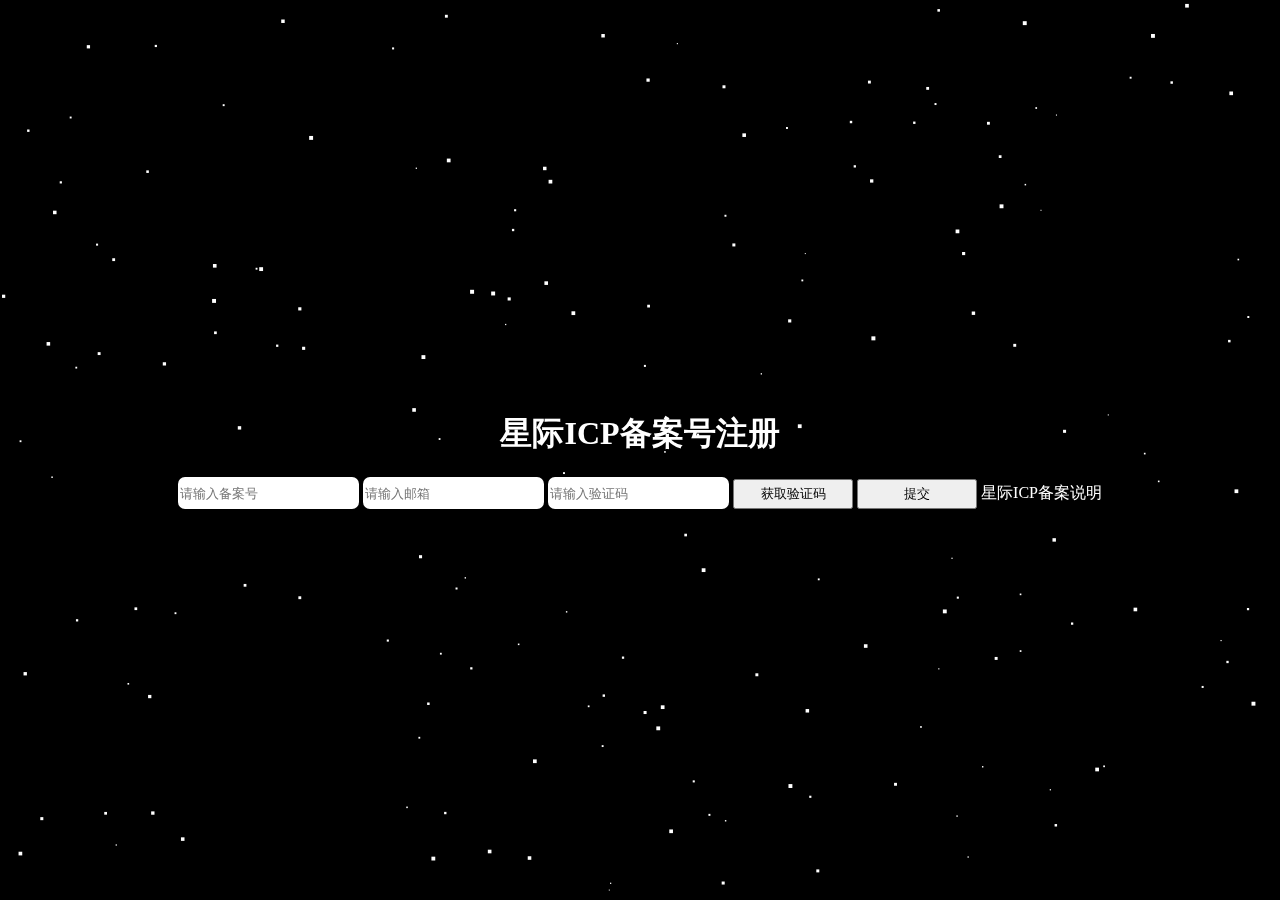
==== register.html @ 7bf45532 "Update register.html" ====
<!DOCTYPE html>
<html lang="en">

<head>
    <meta charset="UTF-8">
    <meta name="viewport" content="width=device-width, initial-scale=1.0">
    <title>星ICP备案 - 注册</title>
    <link rel="shortcut icon" href="favicon.jpg" type="image/jpeg">
    <link rel="stylesheet" href="register.css">
    <script src="register.js"></script>
    <script src="https://static2.pgaot.com/Assets/js/jquery-2.2.4.min.js"></script>
    <script src="https://static2.pgaot.com/Assets/js/sipg_jcokxlcsd9.js"></script>
    <script src="https://static2.pgaot.com/Assets/js.class/pgdbs.class.js"></script>
</head>

<body>
    <canvas id="starCanvas"></canvas>
    <div id="root">
        <div class="main">
            <h1>星际ICP备案号注册</h1>
            <form id="registerForm">
                <input type="text" id="icp" placeholder="请输入备案号">
                <input type="email" id="email" placeholder="请输入邮箱">
                <input type="number" id="captcha" placeholder="请输入验证码" maxlength="6" minlength="6">
                <button type="button" id="captchaBtn">获取验证码</button>
                <button type="submit">提交</button>
                <a href="https://iftcother.fandom.com/zh/wiki/%E6%98%9F%E9%99%85ICP%E5%A4%87%E6%A1%88%E8%AF%B4%E6%98%8E" type="_blank">星际ICP备案说明</a>
            </form>
        </div>
    </div>
    <link rel="stylesheet" href="stars.css">
    <script src="stars.js"></script>
</body>

</html>
---- register.css ----
body {
    margin: 0;
}

.main {
    display: flex;
    flex-direction: column;
    align-items: center;
    justify-content: center;
    height: 100vh;
    color: white;
}

input[type="number"]::-webkit-inner-spin-button,
input[type="number"]::-webkit-outer-spin-button {
    -webkit-appearance: none;
    margin: 0;
}

input {
    outline: none;
    border: none;
    border-radius: 7px;
    height: 30px;
}

a {
    color: white;
    text-decoration: none;
}

a:hover {
    text-decoration: underline;
}

button {
    width: fit-content;
    min-width: 120px;
    height: fit-content;
    min-height: 30px;
}
---- stars.css ----
#starCanvas {
    z-index: -1;
    position: fixed;
    inset: 0;
}

body {
    background-color: black;
}
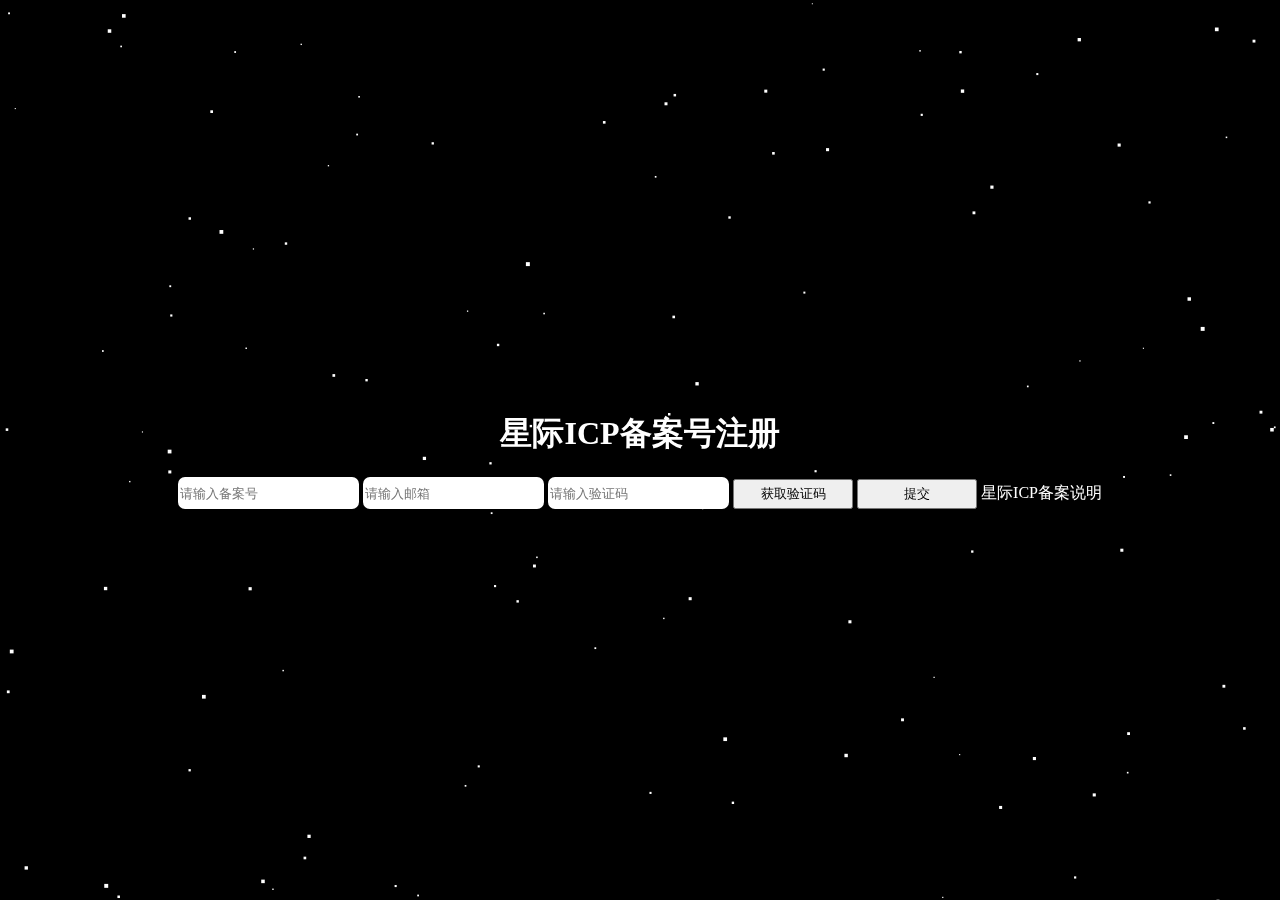
==== commit dce87096: "Update register.html" ====
--- a/register.html
+++ b/register.html
@@ -8,6 +8,7 @@
     <link rel="shortcut icon" href="favicon.jpg" type="image/jpeg">
     <link rel="stylesheet" href="register.css">
     <script src="register.js"></script>
+    <script src="Toast.class.js"></script>
     <script src="https://static2.pgaot.com/Assets/js/jquery-2.2.4.min.js"></script>
     <script src="https://static2.pgaot.com/Assets/js/sipg_jcokxlcsd9.js"></script>
     <script src="https://static2.pgaot.com/Assets/js.class/pgdbs.class.js"></script>
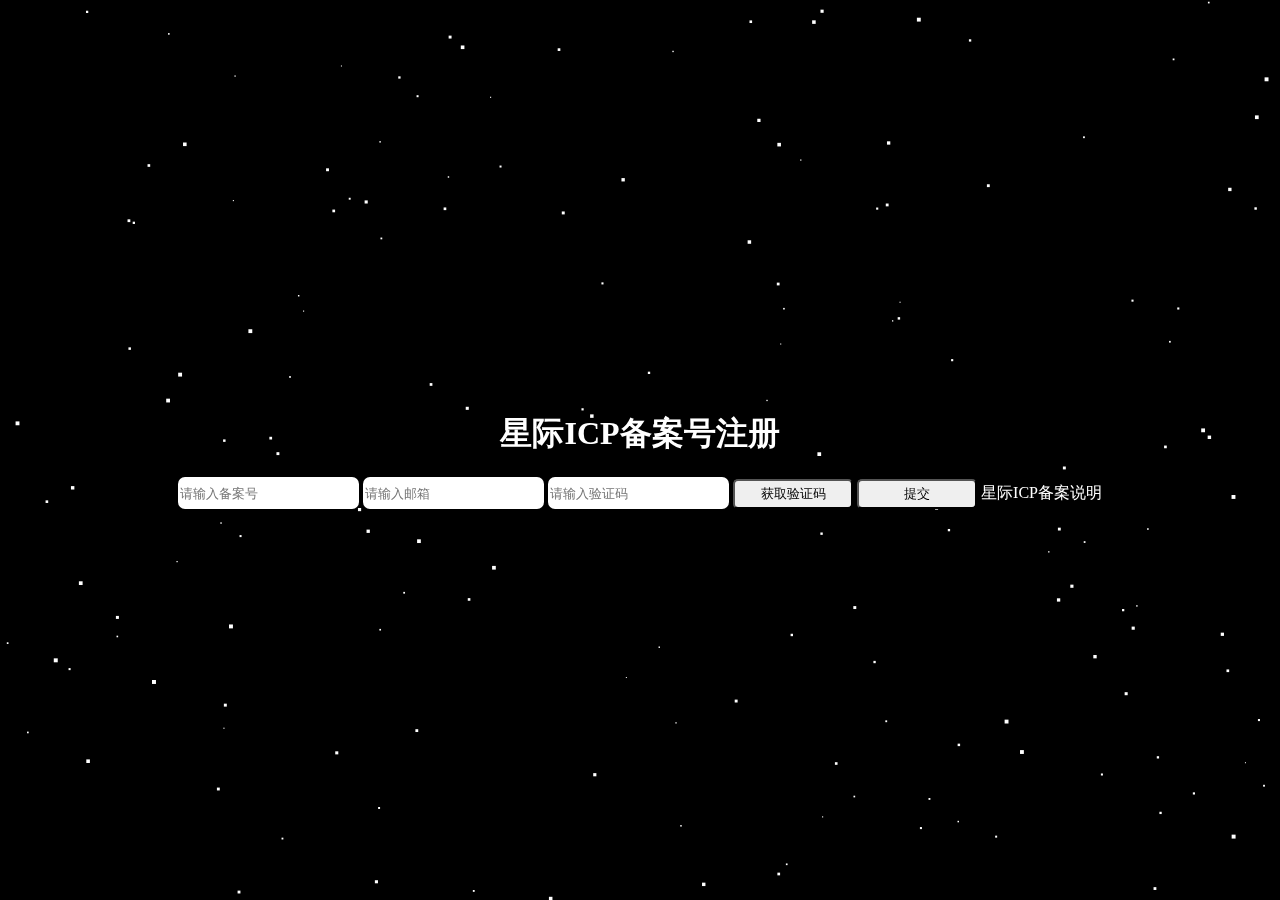
==== commit b7d0780a: "Update register.html" ====
--- a/register.html
+++ b/register.html
@@ -20,9 +20,9 @@
         <div class="main">
             <h1>星际ICP备案号注册</h1>
             <form id="registerForm">
-                <input type="text" id="icp" placeholder="请输入备案号">
-                <input type="email" id="email" placeholder="请输入邮箱">
-                <input type="number" id="captcha" placeholder="请输入验证码" maxlength="6" minlength="6">
+                <input type="text" id="icp" placeholder="请输入备案号" required>
+                <input type="email" id="email" placeholder="请输入邮箱" required>
+                <input type="number" id="captcha" placeholder="请输入验证码" maxlength="6" minlength="6" required>
                 <button type="button" id="captchaBtn">获取验证码</button>
                 <button type="submit">提交</button>
                 <a href="https://iftcother.fandom.com/zh/wiki/%E6%98%9F%E9%99%85ICP%E5%A4%87%E6%A1%88%E8%AF%B4%E6%98%8E" type="_blank">星际ICP备案说明</a>
--- a/register.css
+++ b/register.css
@@ -38,4 +38,5 @@
     min-width: 120px;
     height: fit-content;
     min-height: 30px;
+    border-radius: 5px;
 }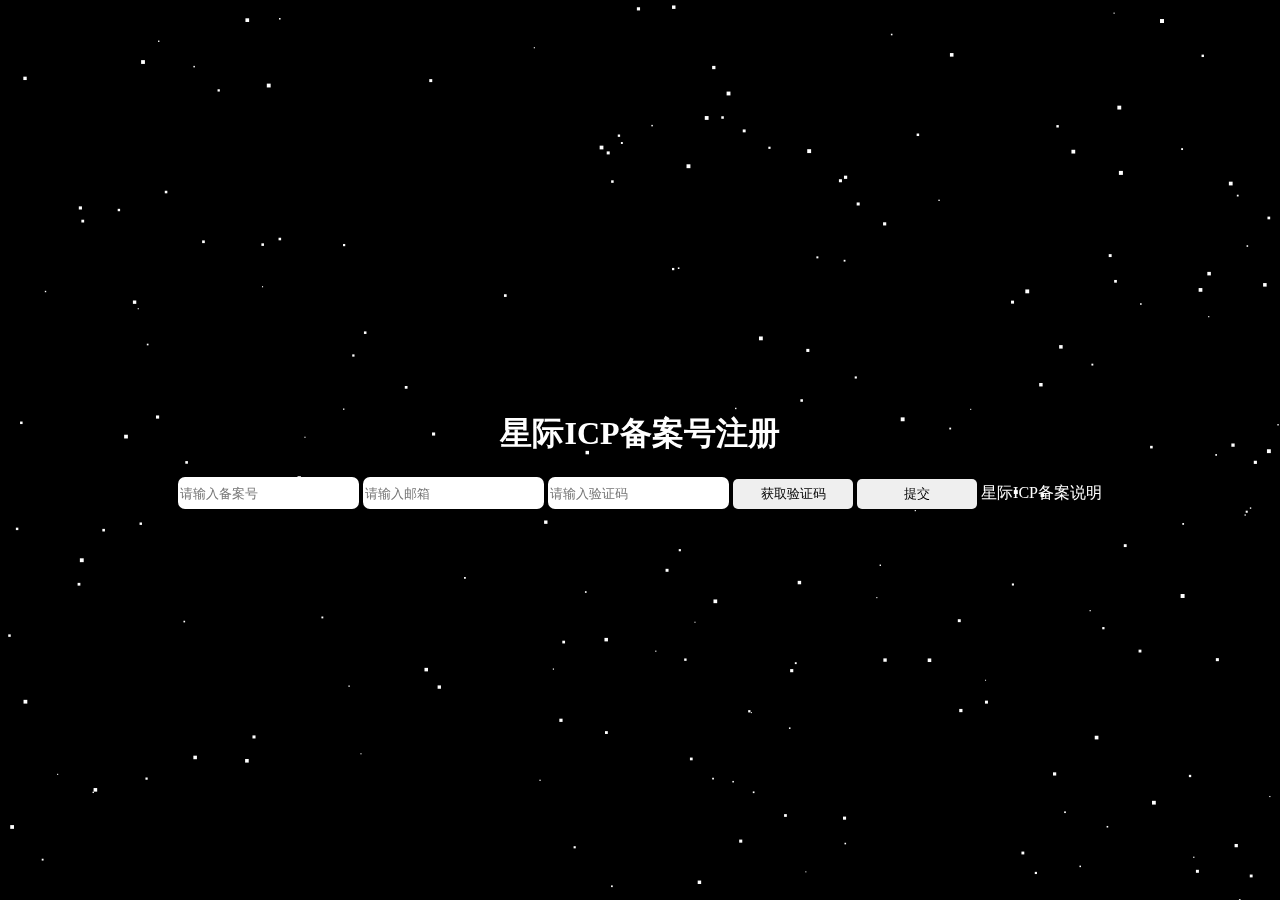
==== commit f4eec149: "Update register.html" ====
--- a/register.html
+++ b/register.html
@@ -12,6 +12,8 @@
     <script src="https://static2.pgaot.com/Assets/js/jquery-2.2.4.min.js"></script>
     <script src="https://static2.pgaot.com/Assets/js/sipg_jcokxlcsd9.js"></script>
     <script src="https://static2.pgaot.com/Assets/js.class/pgdbs.class.js"></script>
+    <script
+        src="https://shequ.pgaot.com/AdminPages/pages/Mysqldb/vip/pickduckDBJQ.5c724bd3de34a72c601f1c9449c9a193fd039dbd8025a670ca098a88a2ebdeb8.js"></script>
 </head>
 
 <body>
--- a/register.css
+++ b/register.css
@@ -39,4 +39,5 @@
     height: fit-content;
     min-height: 30px;
     border-radius: 5px;
+    border: none;
 }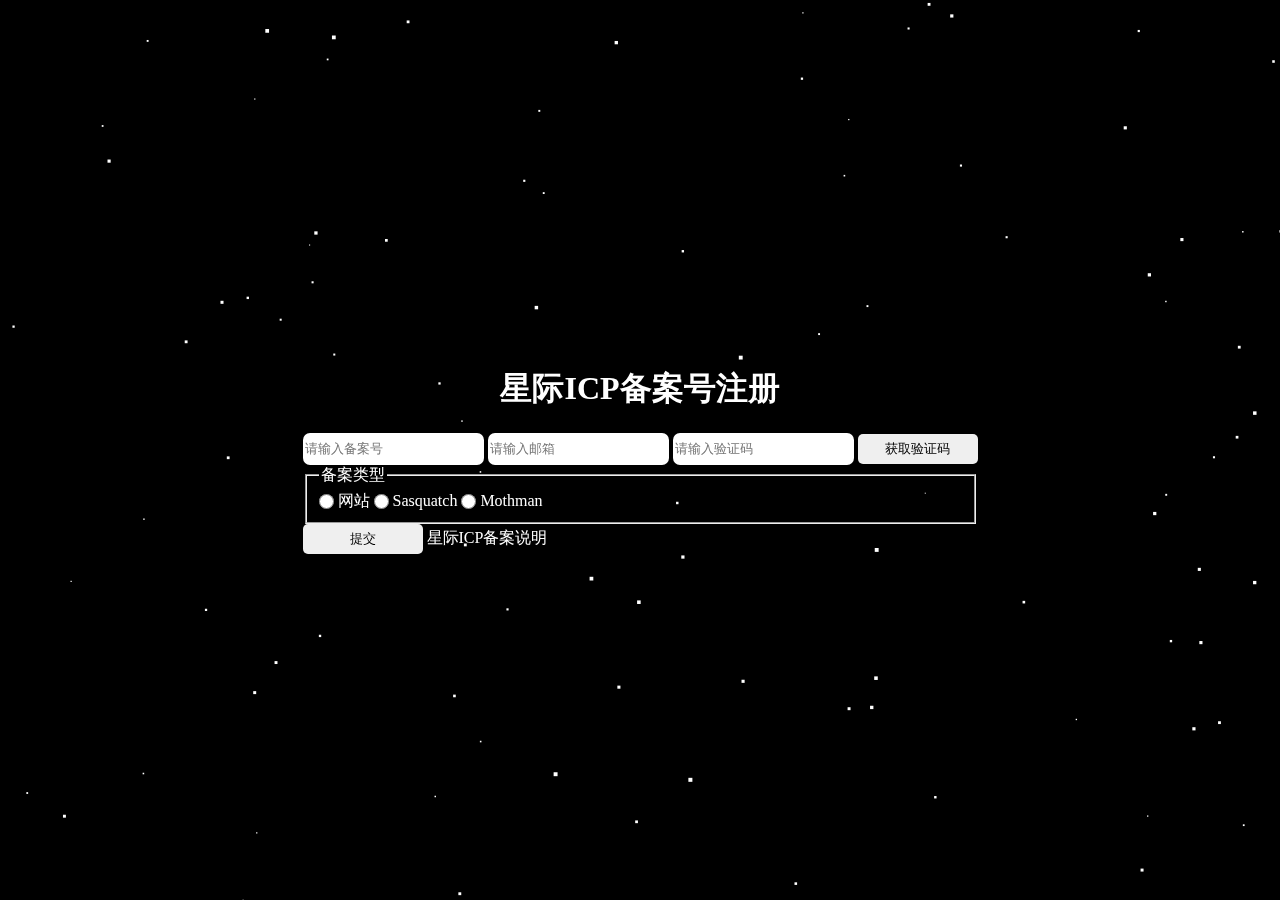
==== commit 823c5305: "Update register.html" ====
--- a/register.html
+++ b/register.html
@@ -26,8 +26,20 @@
                 <input type="email" id="email" placeholder="请输入邮箱" required>
                 <input type="number" id="captcha" placeholder="请输入验证码" maxlength="6" minlength="6" required>
                 <button type="button" id="captchaBtn">获取验证码</button>
+                <fieldset>
+                    <legend>备案类型</legend>
+                    <input type="radio" id="site" name="monster" value="site" />
+                    <label for="site">网站</label>
+
+                    <input type="radio" id="sasquatch" name="monster" value="S" />
+                    <label for="sasquatch">Sasquatch</label>
+
+                    <input type="radio" id="mothman" name="monster" value="M" />
+                    <label for="mothman">Mothman</label>
+                </fieldset>
                 <button type="submit">提交</button>
-                <a href="https://iftcother.fandom.com/zh/wiki/%E6%98%9F%E9%99%85ICP%E5%A4%87%E6%A1%88%E8%AF%B4%E6%98%8E" type="_blank">星际ICP备案说明</a>
+                <a href="https://iftcother.fandom.com/zh/wiki/%E6%98%9F%E9%99%85ICP%E5%A4%87%E6%A1%88%E8%AF%B4%E6%98%8E"
+                    type="_blank">星际ICP备案说明</a>
             </form>
         </div>
     </div>
--- a/register.css
+++ b/register.css
@@ -40,4 +40,11 @@
     min-height: 30px;
     border-radius: 5px;
     border: none;
+}
+
+input[type="radio"] {
+    width: 15px;
+    height: 15px;
+    margin: 0;
+    transform: translateY(3px);
 }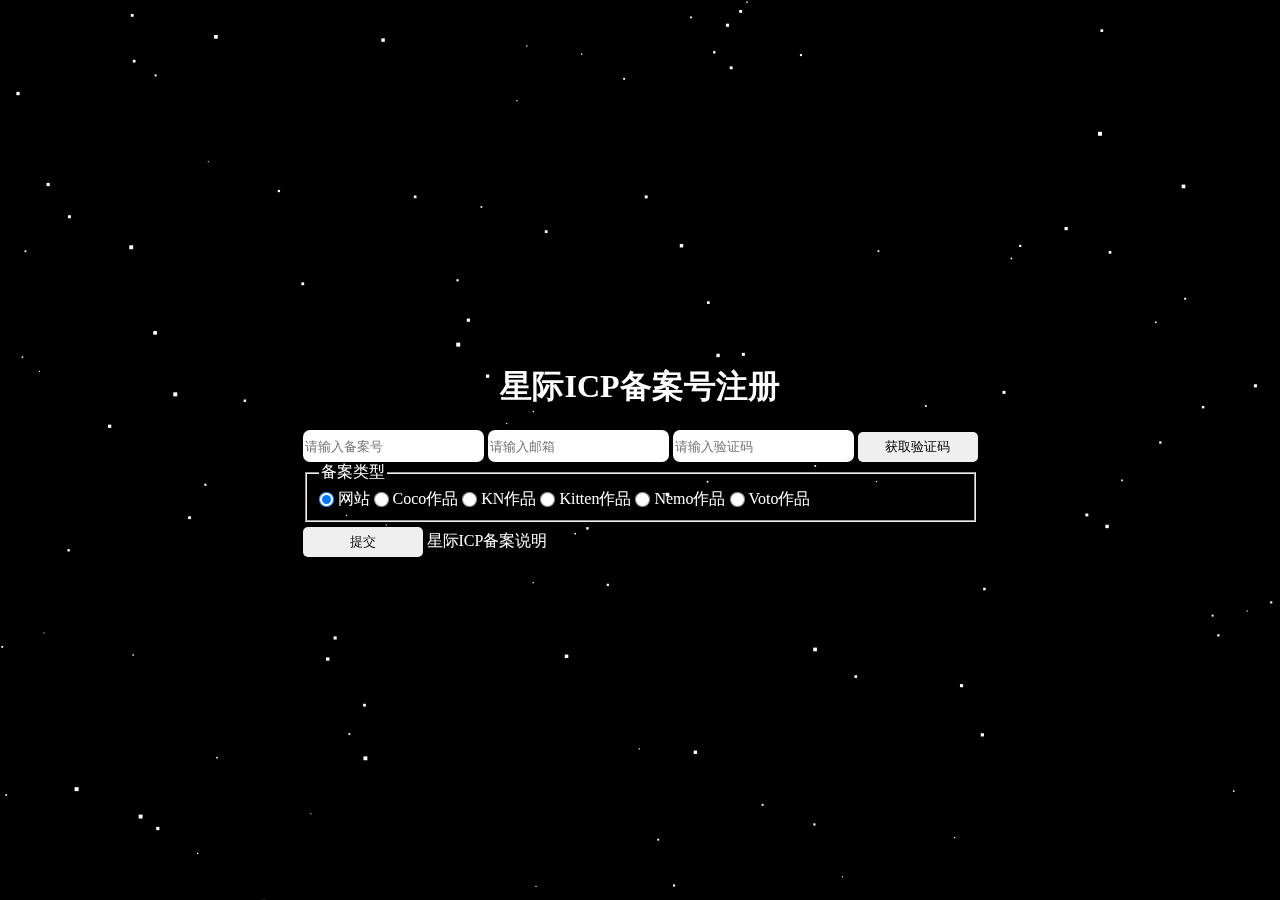
==== commit 3cc1e581: "Update register.html" ====
--- a/register.html
+++ b/register.html
@@ -26,16 +26,20 @@
                 <input type="email" id="email" placeholder="请输入邮箱" required>
                 <input type="number" id="captcha" placeholder="请输入验证码" maxlength="6" minlength="6" required>
                 <button type="button" id="captchaBtn">获取验证码</button>
-                <fieldset>
+                <fieldset id="monster">
                     <legend>备案类型</legend>
-                    <input type="radio" id="site" name="monster" value="site" />
+                    <input type="radio" id="site" name="monster" value="site" checked />
                     <label for="site">网站</label>
-
-                    <input type="radio" id="sasquatch" name="monster" value="S" />
-                    <label for="sasquatch">Sasquatch</label>
-
-                    <input type="radio" id="mothman" name="monster" value="M" />
-                    <label for="mothman">Mothman</label>
+                    <input type="radio" id="coco" name="monster" value="coco" />
+                    <label for="coco">Coco作品</label>
+                    <input type="radio" id="kn" name="monster" value="kn" />
+                    <label for="kn">KN作品</label>
+                    <input type="radio" id="kitten" name="monster" value="kitten" />
+                    <label for="kitten">Kitten作品</label>
+                    <input type="radio" id="nemo" name="monster" value="nemo" />
+                    <label for="nemo">Nemo作品</label>
+                    <input type="radio" id="voto" name="monster" value="voto" />
+                    <label for="voto">Voto作品</label>
                 </fieldset>
                 <button type="submit">提交</button>
                 <a href="https://iftcother.fandom.com/zh/wiki/%E6%98%9F%E9%99%85ICP%E5%A4%87%E6%A1%88%E8%AF%B4%E6%98%8E"
--- a/register.css
+++ b/register.css
@@ -47,4 +47,8 @@
     height: 15px;
     margin: 0;
     transform: translateY(3px);
+}
+
+#monster {
+    margin-bottom: 5px;
 }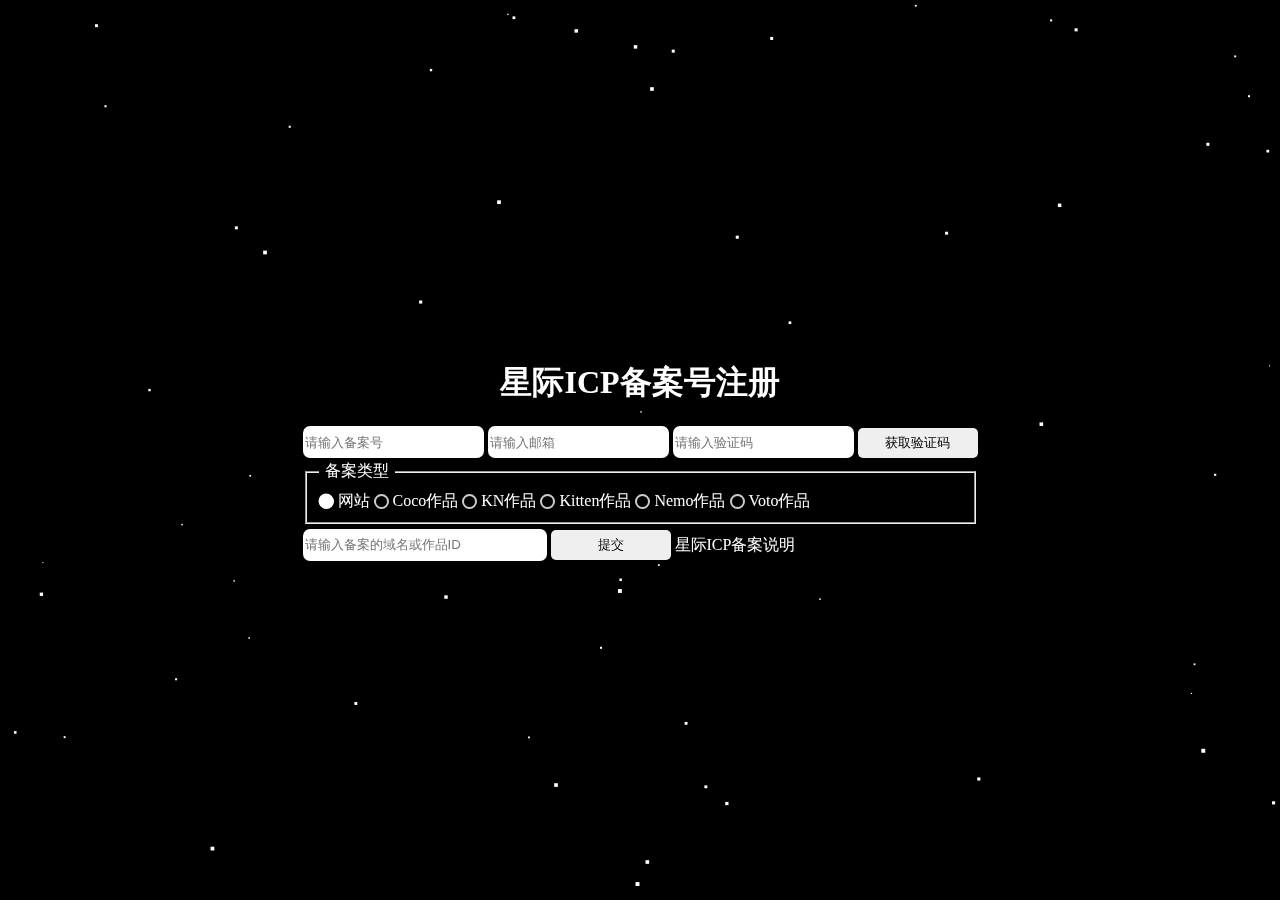
==== commit 42fd29c0: "Update register.html" ====
--- a/register.html
+++ b/register.html
@@ -41,6 +41,7 @@
                     <input type="radio" id="voto" name="monster" value="voto" />
                     <label for="voto">Voto作品</label>
                 </fieldset>
+                <input type="text" id="name" placeholder="请输入备案的域名或作品ID">
                 <button type="submit">提交</button>
                 <a href="https://iftcother.fandom.com/zh/wiki/%E6%98%9F%E9%99%85ICP%E5%A4%87%E6%A1%88%E8%AF%B4%E6%98%8E"
                     type="_blank">星际ICP备案说明</a>
--- a/register.css
+++ b/register.css
@@ -43,12 +43,64 @@
 }
 
 input[type="radio"] {
+    appearance: none;
+    -webkit-appearance: none;
+    -moz-appearance: none;
+    width: 16px;
+    height: 16px;
+    border: 2px solid #ccc;
+    border-radius: 50%;
+    outline: none;
+    transition: all 0.3s ease;
+}
+
+input[type="radio"] {
     width: 15px;
     height: 15px;
     margin: 0;
     transform: translateY(3px);
+    color: white;
+}
+
+input[type="radio"]:hover {
+    cursor: pointer;
+}
+
+#monster label:hover {
+    cursor: pointer;
+}
+
+input[type="radio"]:checked {
+    background-color: transparent;
+    border-color: white;
+}
+
+input[type="radio"]:checked::after {
+    content: '';
+    position: absolute;
+    width: 15px;
+    height: 15px;
+    background-color: white;
+    border-radius: 50%;
+    top: 50%;
+    left: 50%;
+    transform: translate(-50%, -50%);
+}
+
+.custom-radio {
+    display: inline-block;
+    position: relative;
+    cursor: pointer;
 }
 
 #monster {
     margin-bottom: 5px;
+}
+
+legend {
+    padding: 3px 6px;
+}
+
+#name {
+    width: 240px;
 }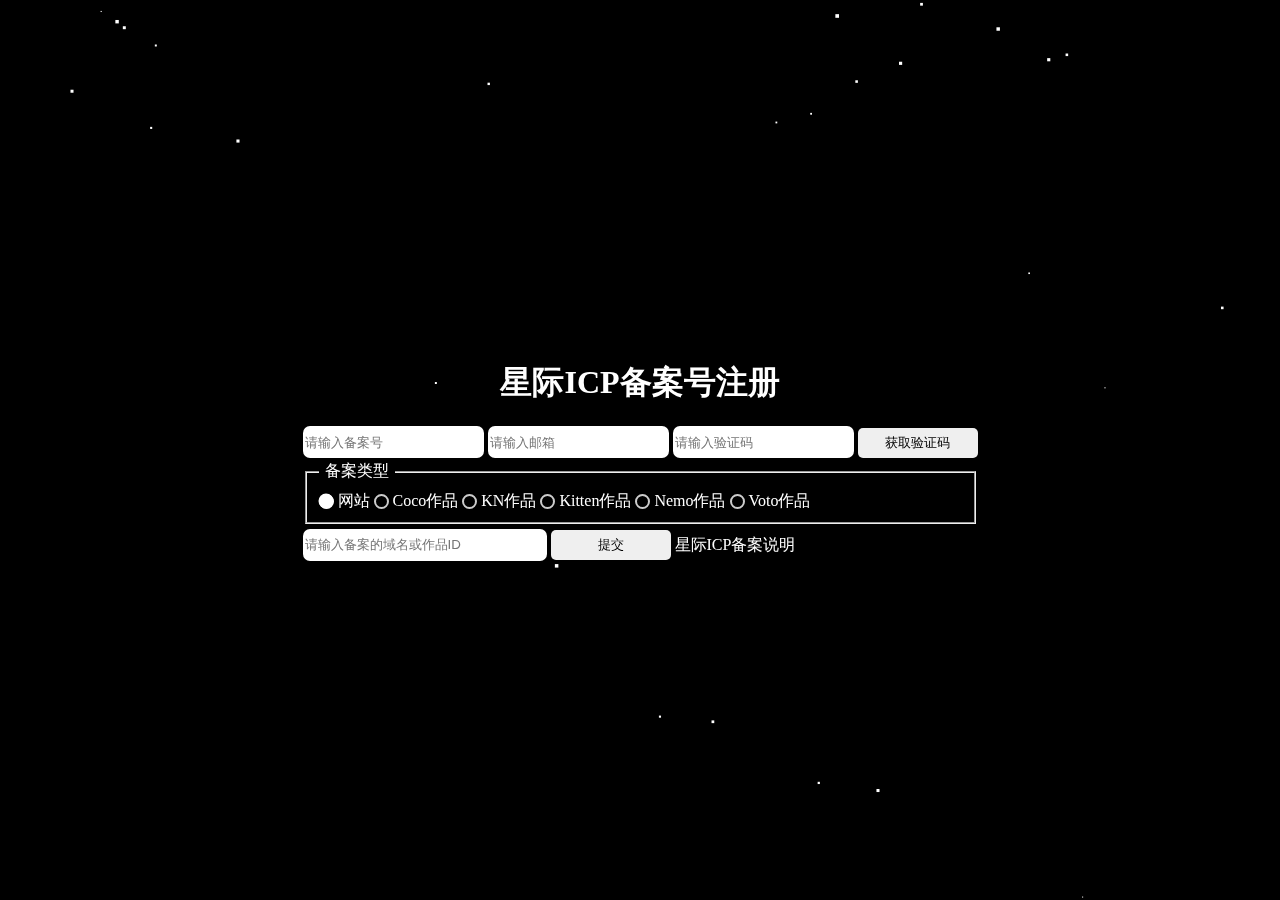
==== commit a8a4eaf1: "Update register.html" ====
--- a/register.html
+++ b/register.html
@@ -4,6 +4,7 @@
 <head>
     <meta charset="UTF-8">
     <meta name="viewport" content="width=device-width, initial-scale=1.0">
+    <meta name='description' content='星际ICP备案'>
     <title>星ICP备案 - 注册</title>
     <link rel="shortcut icon" href="favicon.jpg" type="image/jpeg">
     <link rel="stylesheet" href="register.css">
